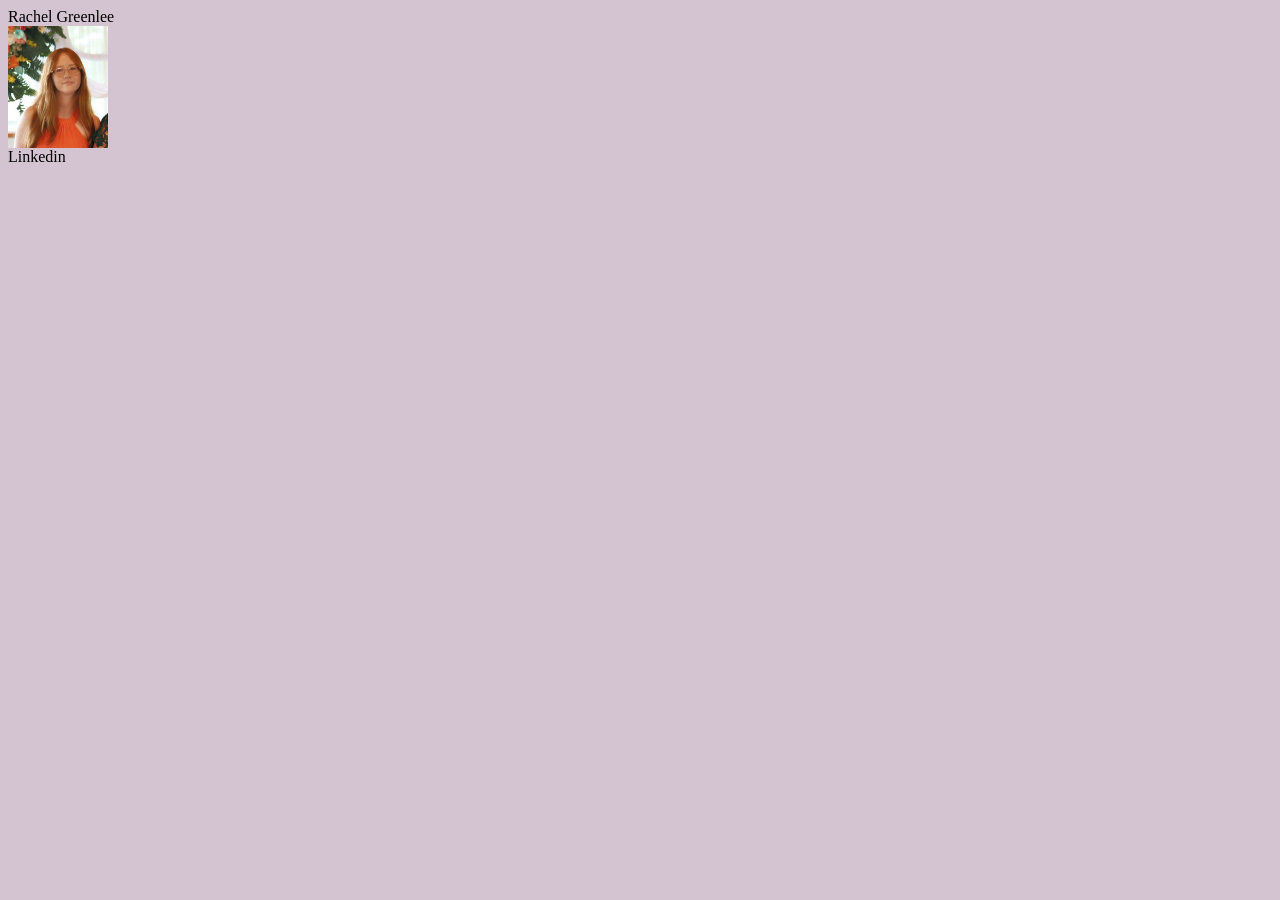
==== index.html @ 47790004 "Update index.html" ====
<html>
  
	<head>
		<title>Rachel Greenlee Portfolio</title>
		<link rel="stylesheet" href="styles.css"> 
	</head>
  
  <body>
	  <!--todo add navbar -->
	  <header>Rachel Greenlee</header>
	  <img src="me.jpeg" width="100px" > 
	  
  </body>
  <footer>
	  <link href="https://www.linkedin.com/in/rachel-greenlee/">Linkedin</li> <!-- TODO fix broken link-->
  </footer>
  
</html>
---- styles.css ----
/*must meet accessability / etc linked in specification*/

html {
  background-color: D4C3D1;
}
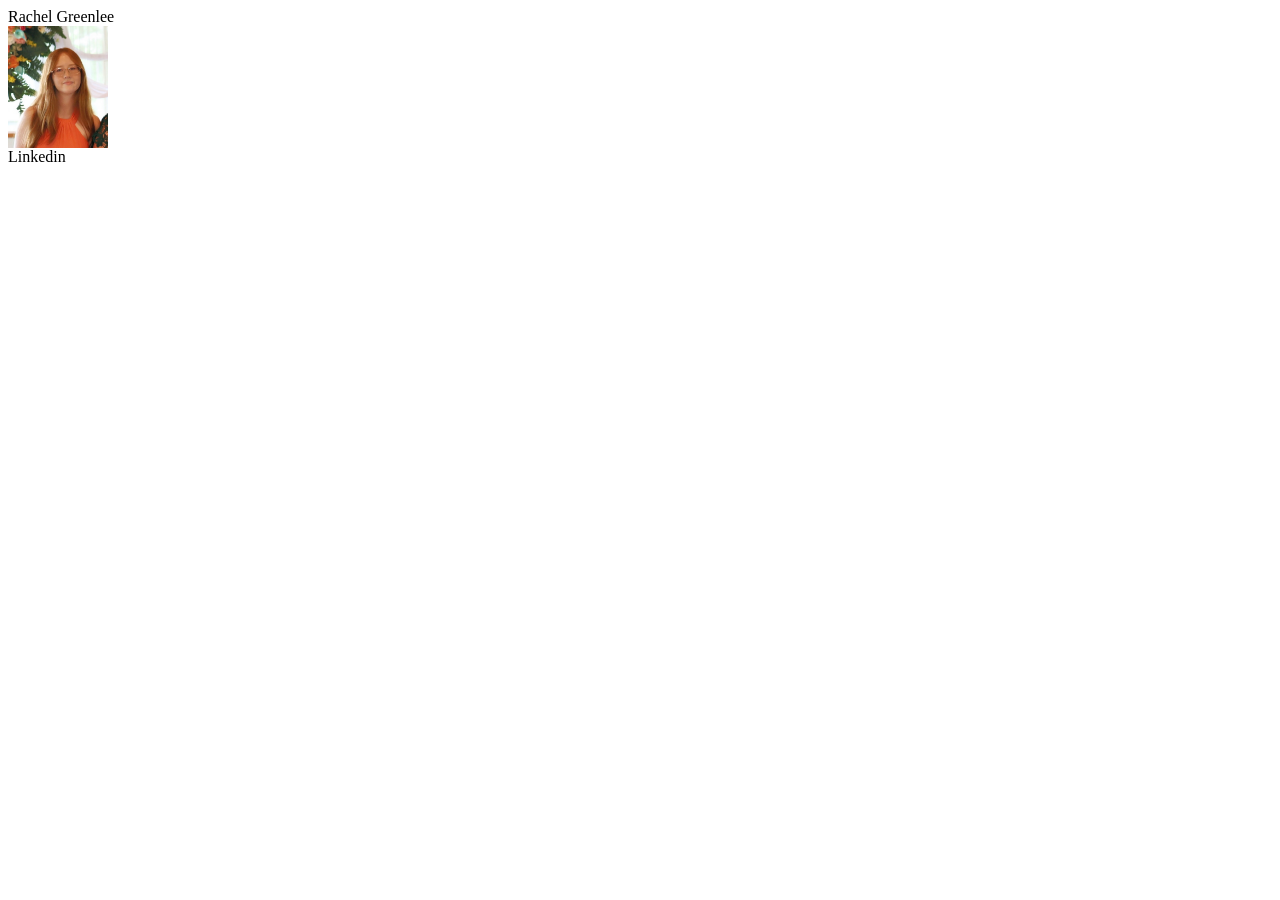
==== commit 195898d1: "Update index.html" ====
--- a/index.html
+++ b/index.html
@@ -2,7 +2,7 @@
   
 	<head>
 		<title>Rachel Greenlee Portfolio</title>
-		<link rel="stylesheet" href="styles.css"> 
+		<link rel="stylesheet" href="./styles.css"> 
 	</head>
   
   <body>
--- a/styles.css
+++ b/styles.css
@@ -1,5 +1,6 @@
-/*must meet accessability / etc linked in specification*/
-
-html {
-  background-color: D4C3D1;
+/*TODO must meet accessability / etc linked in specification*/
+/*referenced: https://forum.squarespace.com/topic/9375-how-do-i-change-the-background-color-of-a-single-page-using-css/ */
+{
+  background-color: #D4C3D1;
+  text-color: #331A2F;
 }
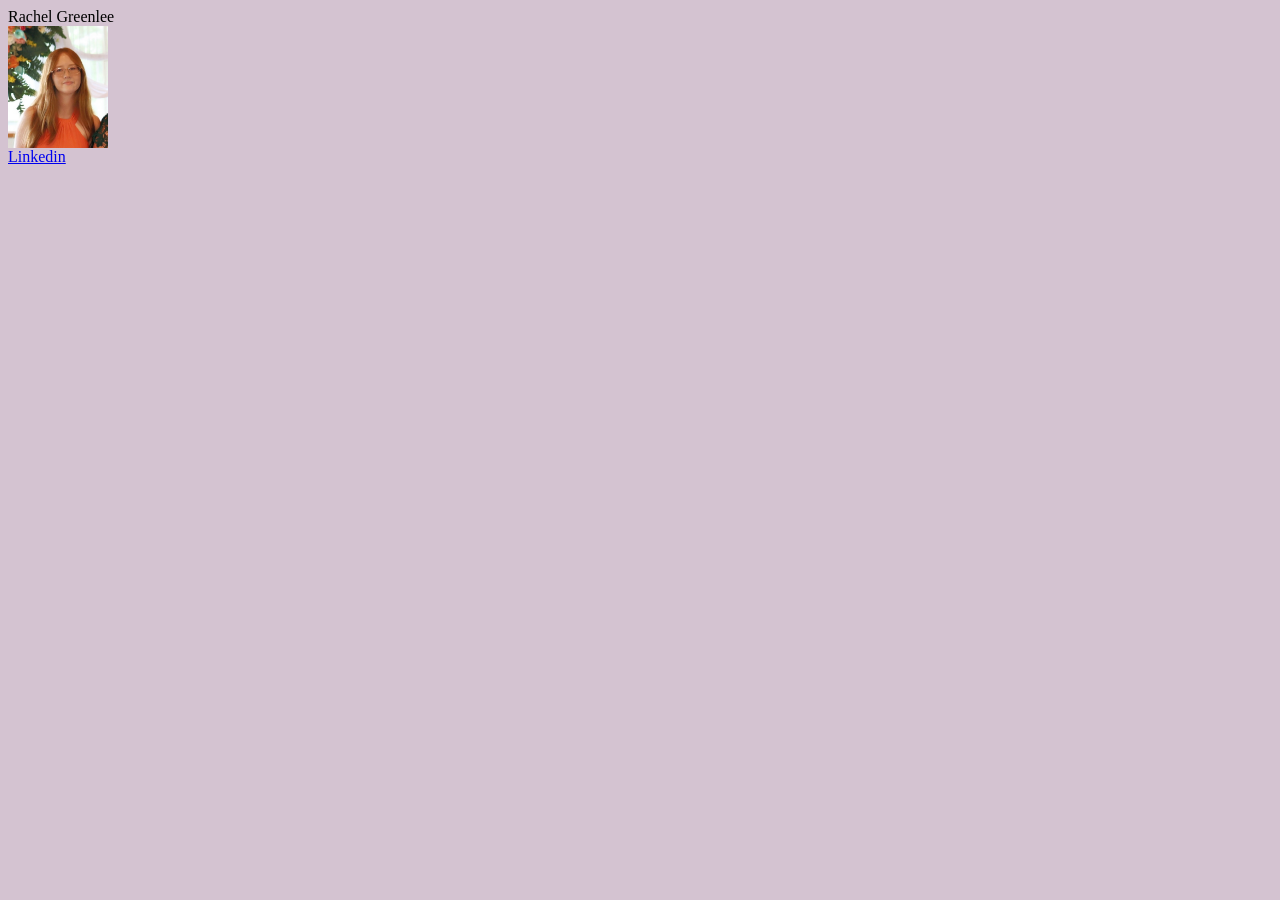
==== commit 721bd3f3: "Update index.html" ====
--- a/index.html
+++ b/index.html
@@ -12,7 +12,7 @@
 	  
   </body>
   <footer>
-	  <link href="https://www.linkedin.com/in/rachel-greenlee/">Linkedin</li> <!-- TODO fix broken link-->
+	  <a href="https://www.linkedin.com/in/rachel-greenlee/">Linkedin</a> <!-- TODO fix broken link-->
   </footer>
   
 </html>
--- a/styles.css
+++ b/styles.css
@@ -1,6 +1,6 @@
 /*TODO must meet accessability / etc linked in specification*/
 /*referenced: https://forum.squarespace.com/topic/9375-how-do-i-change-the-background-color-of-a-single-page-using-css/ */
-{
+body {
   background-color: #D4C3D1;
   text-color: #331A2F;
 }
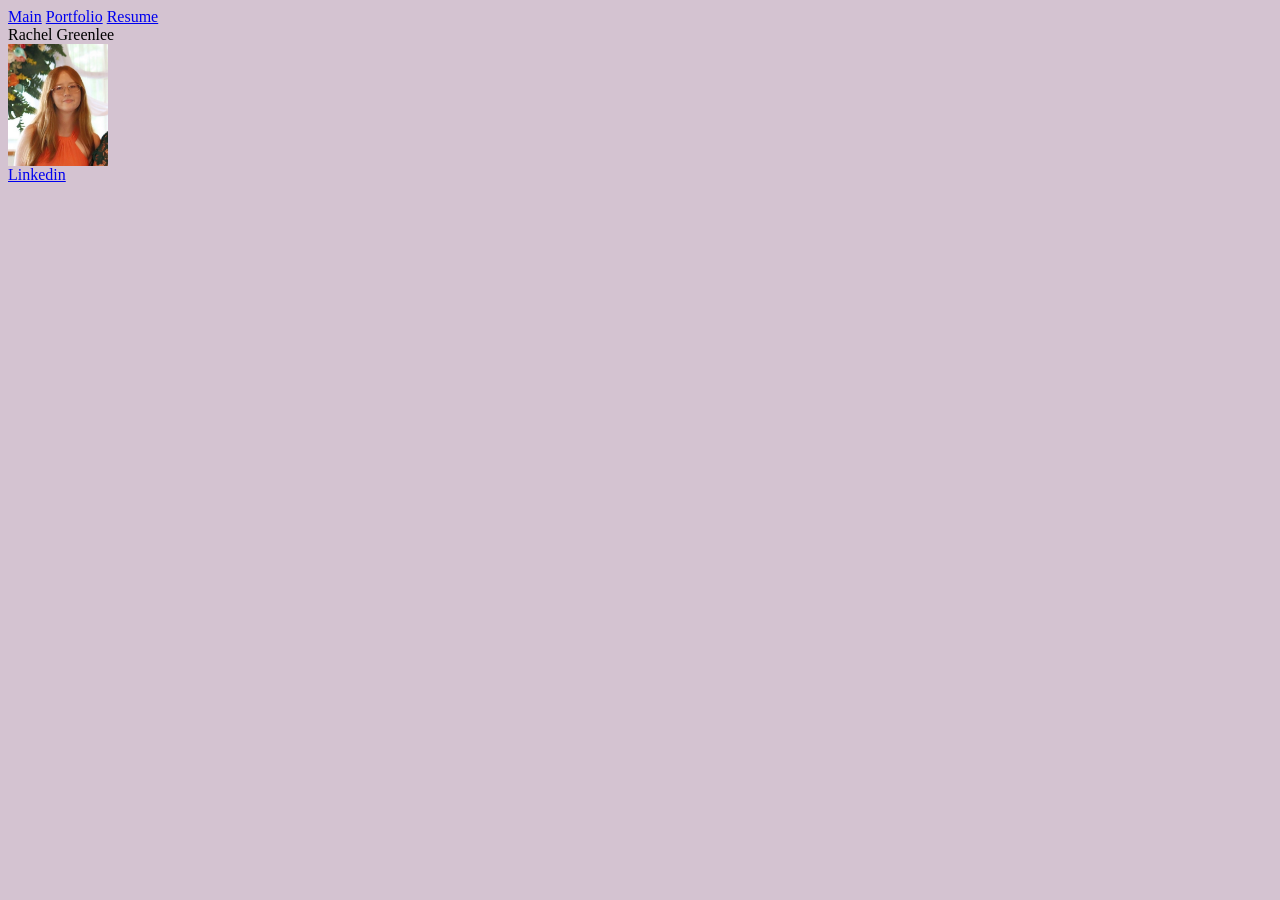
==== commit 5d476872: "Update index.html" ====
--- a/index.html
+++ b/index.html
@@ -6,13 +6,18 @@
 	</head>
   
   <body>
-	  <!--todo add navbar -->
+	  <div id="navbar">
+		  <a href="./index.html">Main</a>
+		  <a href="./portfolio.html">Portfolio</a>
+		  <a href="./resume.html">Resume</a>
+	  </div>
+
 	  <header>Rachel Greenlee</header>
 	  <img src="me.jpeg" width="100px" > 
 	  
   </body>
   <footer>
-	  <a href="https://www.linkedin.com/in/rachel-greenlee/">Linkedin</a> <!-- TODO fix broken link-->
+	  <a href="https://www.linkedin.com/in/rachel-greenlee/">Linkedin</a>
   </footer>
   
 </html>
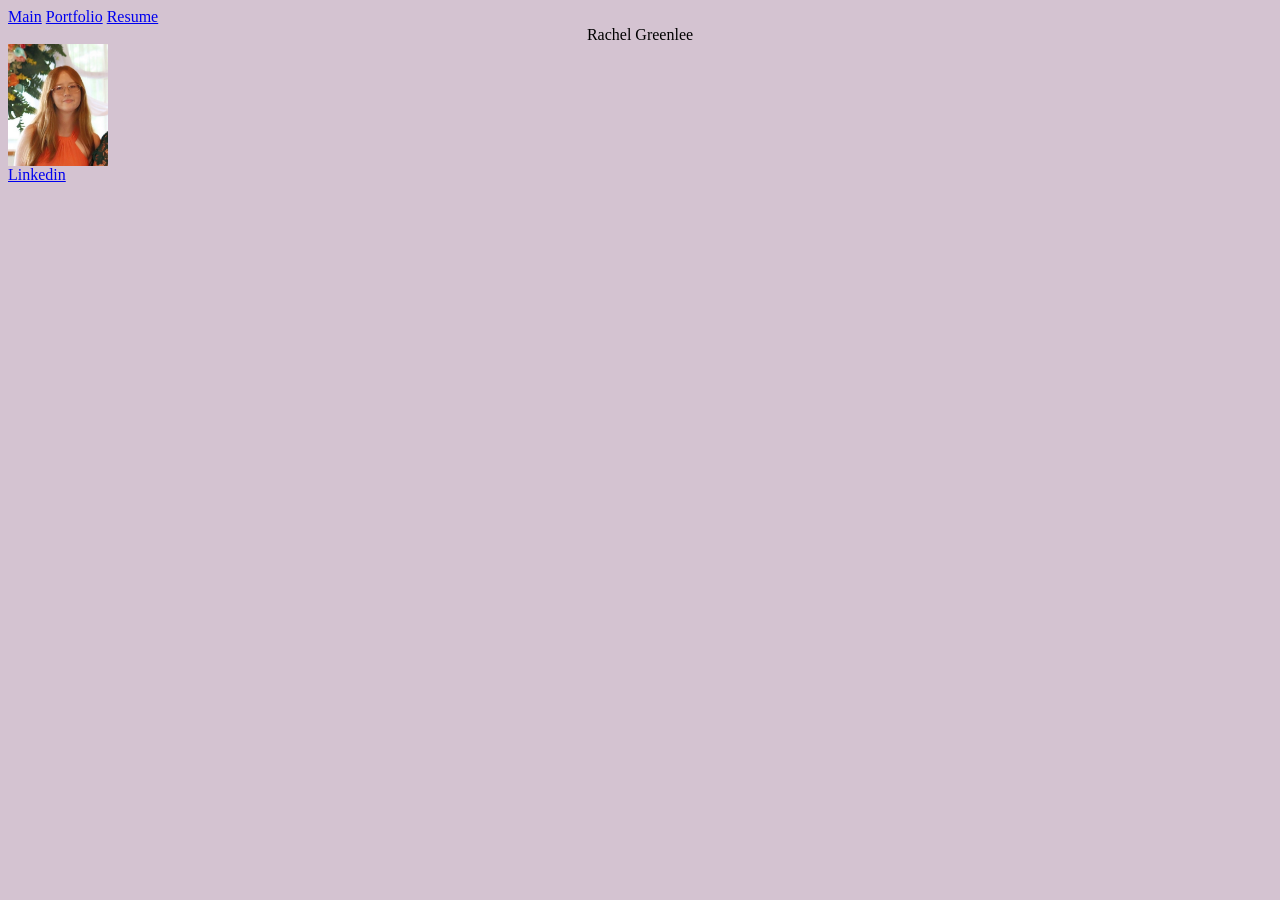
==== commit 3fa765e3: "Update index.html" ====
--- a/index.html
+++ b/index.html
@@ -13,7 +13,7 @@
 	  </div>
 
 	  <header>Rachel Greenlee</header>
-	  <img src="me.jpeg" width="100px" > 
+	  <img id="me" src="me.jpeg" width="100px" > 
 	  
   </body>
   <footer>
--- a/styles.css
+++ b/styles.css
@@ -4,3 +4,14 @@
   background-color: #D4C3D1;
   text-color: #331A2F;
 }
+
+.navbar {
+  /* make links centered at top */
+  background-color: #5E4859;
+  align-content: center;
+}
+
+header {
+   text-color: #331A2F;
+   text-align: center;
+}
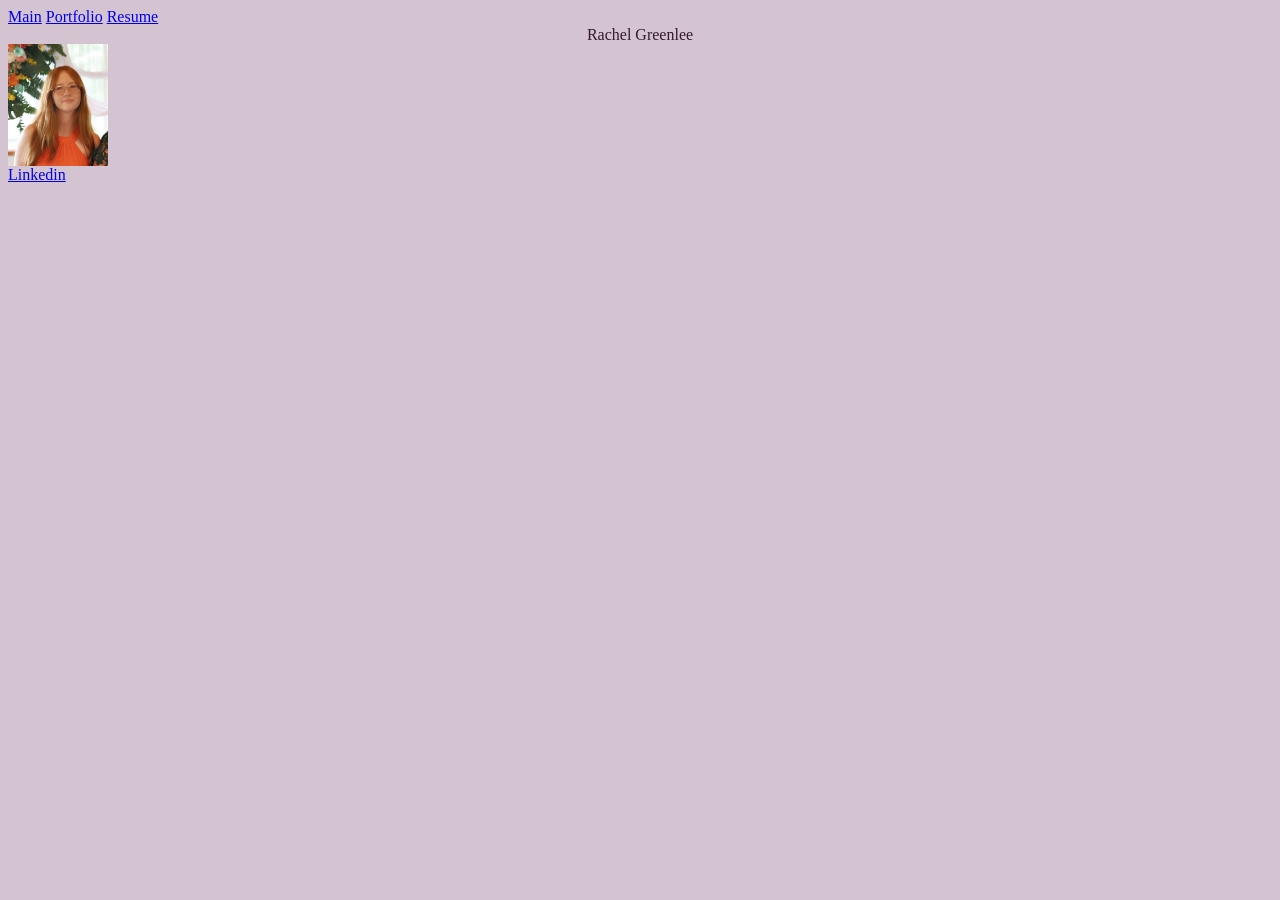
==== commit b13c29a3: "Update index.html" ====
--- a/index.html
+++ b/index.html
@@ -12,8 +12,10 @@
 		  <a href="./resume.html">Resume</a>
 	  </div>
 
-	  <header>Rachel Greenlee</header>
-	  <img id="me" src="me.jpeg" width="100px" > 
+	  <div id="me">
+	  	<header>Rachel Greenlee</header>
+	  	<img src="me.jpeg" width="100px" > 
+	  </div>
 	  
   </body>
   <footer>
--- a/styles.css
+++ b/styles.css
@@ -12,6 +12,10 @@
 }
 
 header {
-   text-color: #331A2F;
+   color: #331A2F;
    text-align: center;
 }
+
+.me {
+  align-content: center;
+}
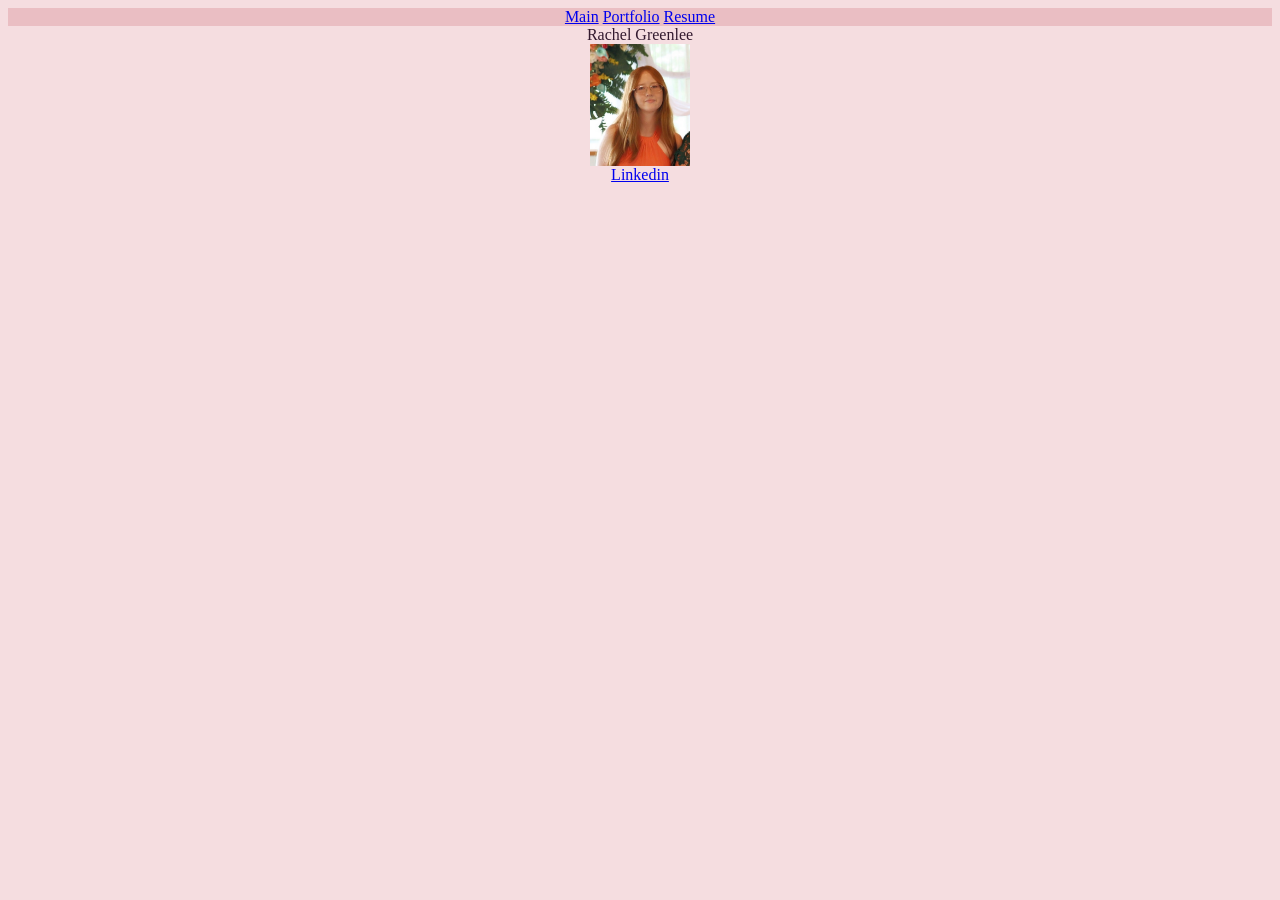
==== commit 1f57637c: "Update index.html" ====
--- a/index.html
+++ b/index.html
@@ -14,7 +14,7 @@
 
 	  <div id="me">
 	  	<header>Rachel Greenlee</header>
-	  	<img src="me.jpeg" width="100px" > 
+	  	<img src="me.jpeg" width="100px" alt="photo of me"> 
 	  </div>
 	  
   </body>
--- a/styles.css
+++ b/styles.css
@@ -1,21 +1,24 @@
-/*TODO must meet accessability / etc linked in specification*/
 /*referenced: https://forum.squarespace.com/topic/9375-how-do-i-change-the-background-color-of-a-single-page-using-css/ */
 body {
-  background-color: #D4C3D1;
-  text-color: #331A2F;
+  background-color: #F5DDE0;
+  text-color: #D0637C;
 }
 
-.navbar {
+#navbar {
   /* make links centered at top */
-  background-color: #5E4859;
+  background-color: #EABEC3;
   align-content: center;
+  text-align: center;
 }
 
 header {
    color: #331A2F;
-   text-align: center;
 }
 
-.me {
-  align-content: center;
+#me {
+  text-align: center;
 }
+
+footer {
+  text-align: center;
+}
